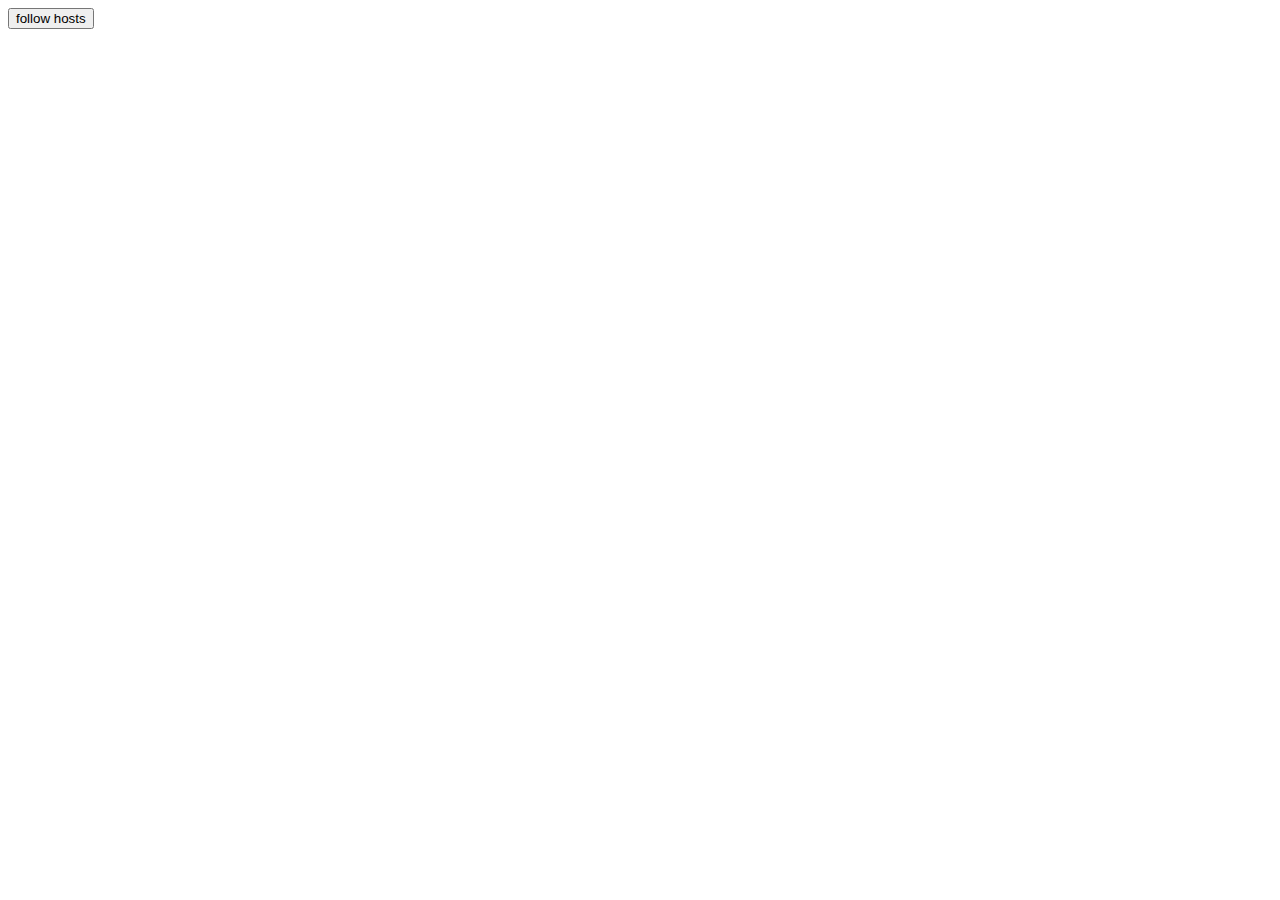
==== index.html @ 11b02bc7 "Add html syling" ====
<!DOCTYPE HTML>
<html>
<head>

    <script type="text/javascript">
         function initConnection()
         {
               var ws = new WebSocket("ws://localhost:3000/ws");
               var ws2 = new WebSocket("ws://localhost:3000/ws2");

               ws.onmessage = function (evt)
               {
				   var writezone = document.getElementById("hostzone")
				  //document.getElementById("hostzone").innerHTML = "live hosts:"
				  writezone.innerHTML = "live hosts:<br>"
				  hosts = evt.data.split(' ');
				  for (var i = 0;i < hosts.length;i++){
					  writezone.innerHTML = writezone.innerHTML + "<br>" + "<div class=\"bullet livehost\"><\/div>" + hosts[i]
				  }
				  //console.log(evt.data)
               };

               ws2.onmessage = function (evt)
               {
				   var writezone = document.getElementById("currentzone")
				  //document.getElementById("hostzone").innerHTML = "live hosts:"
				  writezone.innerHTML = "<br>" + "<div class=\"bullet lbalanced\"><\/div>" + evt.data
				  //console.log(evt.data)
               };

               ws.onclose = function()
               {
                  var writezone = document.getElementById("hostzone");
				  writezone.innerHTML = writezone.innerHTML.replace(/livehost/i, 'midhost');
				  writezone.innerHTML = writezone.innerHTML.split('livehost').join('midhost');
				  //writezone.innerHTML = writezone.innerHTML + "<br><br>" + "<div> class=\"bullet downhost\"<\/div>connection to server closed";
				  writezone.innerHTML = writezone.innerHTML + "<br><br>" + "<div class=\"bullet downhost\"><\/div>connection to server closed";
                  //myTextArea.value = myTextArea.value + "\n" + "Connection closed";
               };

         }

    </script>
	<link rel="stylesheet" href="/style.css">
</head>
<body>
<button onclick="javascript:initConnection()">follow hosts</button>
<div id="currentzone"></div>
<div id="hostzone"></div>
</body>
</html>
---- style.css ----
.livehost {
	background: #5BCC8B;
}

.midhost {
	background: #E6BB46;
}

.downhost {
	background: #DF7065;
}

.lbalanced {
	background: #7F9AE9;
}

.bullet {
  height: 11px;
  width: 11px;
  display: inline-block;
	border-radius: 50% 50%;
  vertical-align: middle;
  margin-right: 5px;
}
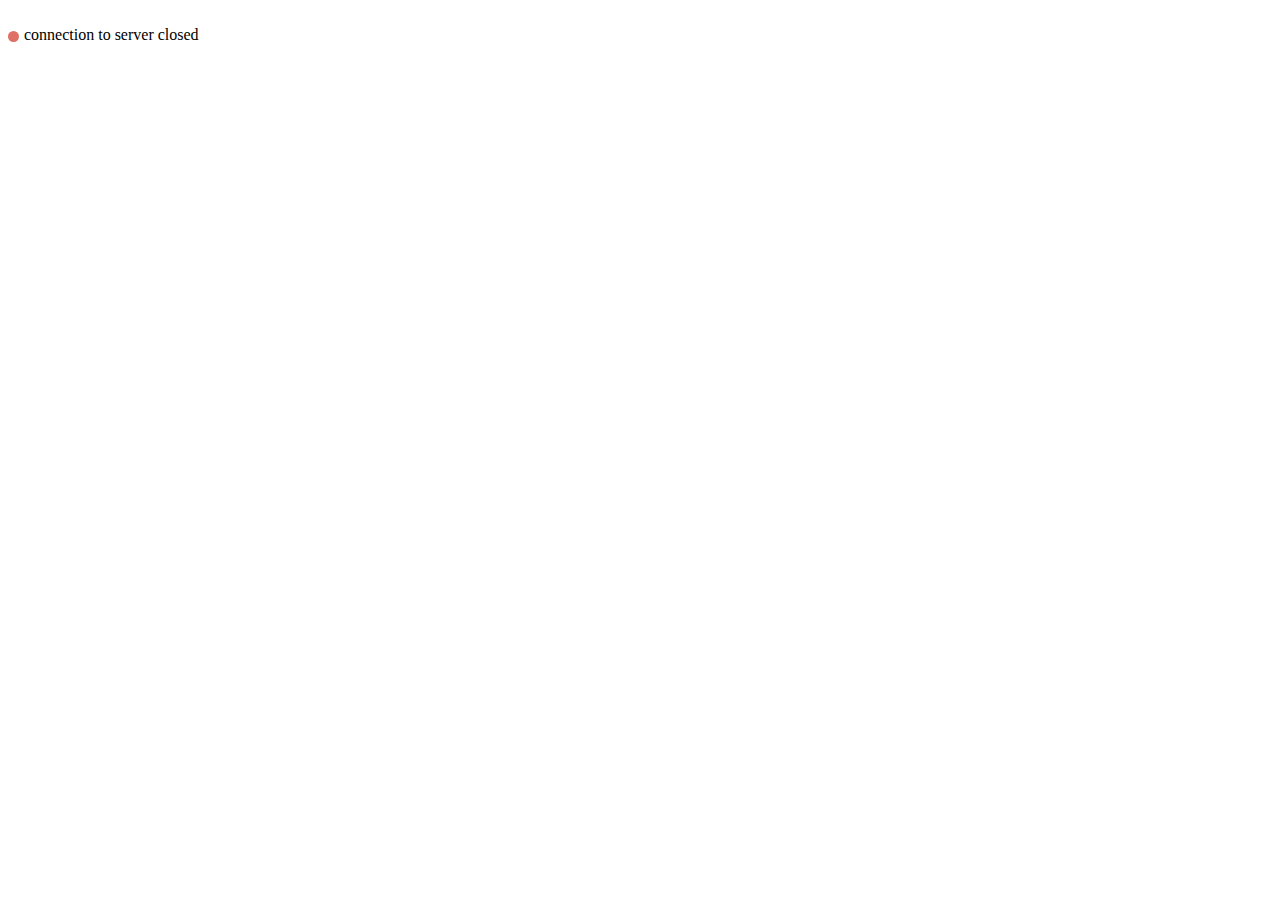
==== commit 48a781ca: "Add styling" ====
--- a/index.html
+++ b/index.html
@@ -6,26 +6,22 @@
          function initConnection()
          {
                var ws = new WebSocket("ws://localhost:3000/ws");
-               var ws2 = new WebSocket("ws://localhost:3000/ws2");
 
                ws.onmessage = function (evt)
                {
 				   var writezone = document.getElementById("hostzone")
-				  //document.getElementById("hostzone").innerHTML = "live hosts:"
-				  writezone.innerHTML = "live hosts:<br>"
+				  writezone.innerHTML = ""
 				  hosts = evt.data.split(' ');
-				  for (var i = 0;i < hosts.length;i++){
-					  writezone.innerHTML = writezone.innerHTML + "<br>" + "<div class=\"bullet livehost\"><\/div>" + hosts[i]
+
+				   var proString = "<table class=\"hosttable\"><thead><th>Hostname<\/th><th>IP<\/th><\/thead><tbody>"
+				  for (var i = 1;i < hosts.length;i++){
+					  var array = hosts[i].split(','),
+					      hostname = array[0], ip = array[1]
+					  //writezone.innerHTML = writezone.innerHTML + "<div class=\"bullet livehost\"><\/div>" + hostname + " " + ip + "<br>";
+				      proString = proString + "<tr><td>" + "<div class=\"bullet livehost\"><\/div>" + hostname + "<\/td><td>" + ip + "<\/td>" + "<\/tr>";
 				  }
-				  //console.log(evt.data)
-               };
-
-               ws2.onmessage = function (evt)
-               {
-				   var writezone = document.getElementById("currentzone")
-				  //document.getElementById("hostzone").innerHTML = "live hosts:"
-				  writezone.innerHTML = "<br>" + "<div class=\"bullet lbalanced\"><\/div>" + evt.data
-				  //console.log(evt.data)
+				   proString = proString + "<\/tbody><\/table>";
+				  writezone.innerHTML = proString;
                };
 
                ws.onclose = function()
@@ -33,19 +29,18 @@
                   var writezone = document.getElementById("hostzone");
 				  writezone.innerHTML = writezone.innerHTML.replace(/livehost/i, 'midhost');
 				  writezone.innerHTML = writezone.innerHTML.split('livehost').join('midhost');
-				  //writezone.innerHTML = writezone.innerHTML + "<br><br>" + "<div> class=\"bullet downhost\"<\/div>connection to server closed";
-				  writezone.innerHTML = writezone.innerHTML + "<br><br>" + "<div class=\"bullet downhost\"><\/div>connection to server closed";
-                  //myTextArea.value = myTextArea.value + "\n" + "Connection closed";
+				  writezone.innerHTML = writezone.innerHTML + "<br>" + "<div class=\"bullet downhost\"><\/div>connection to server closed";
                };
 
          }
-
+		 window.onload = initConnection;
     </script>
 	<link rel="stylesheet" href="/style.css">
 </head>
 <body>
+<!--
 <button onclick="javascript:initConnection()">follow hosts</button>
-<div id="currentzone"></div>
+-->
 <div id="hostzone"></div>
 </body>
 </html>
--- a/style.css
+++ b/style.css
@@ -14,6 +14,9 @@
 	background: #7F9AE9;
 }
 
+.hosttable {
+}
+
 .bullet {
   height: 11px;
   width: 11px;
